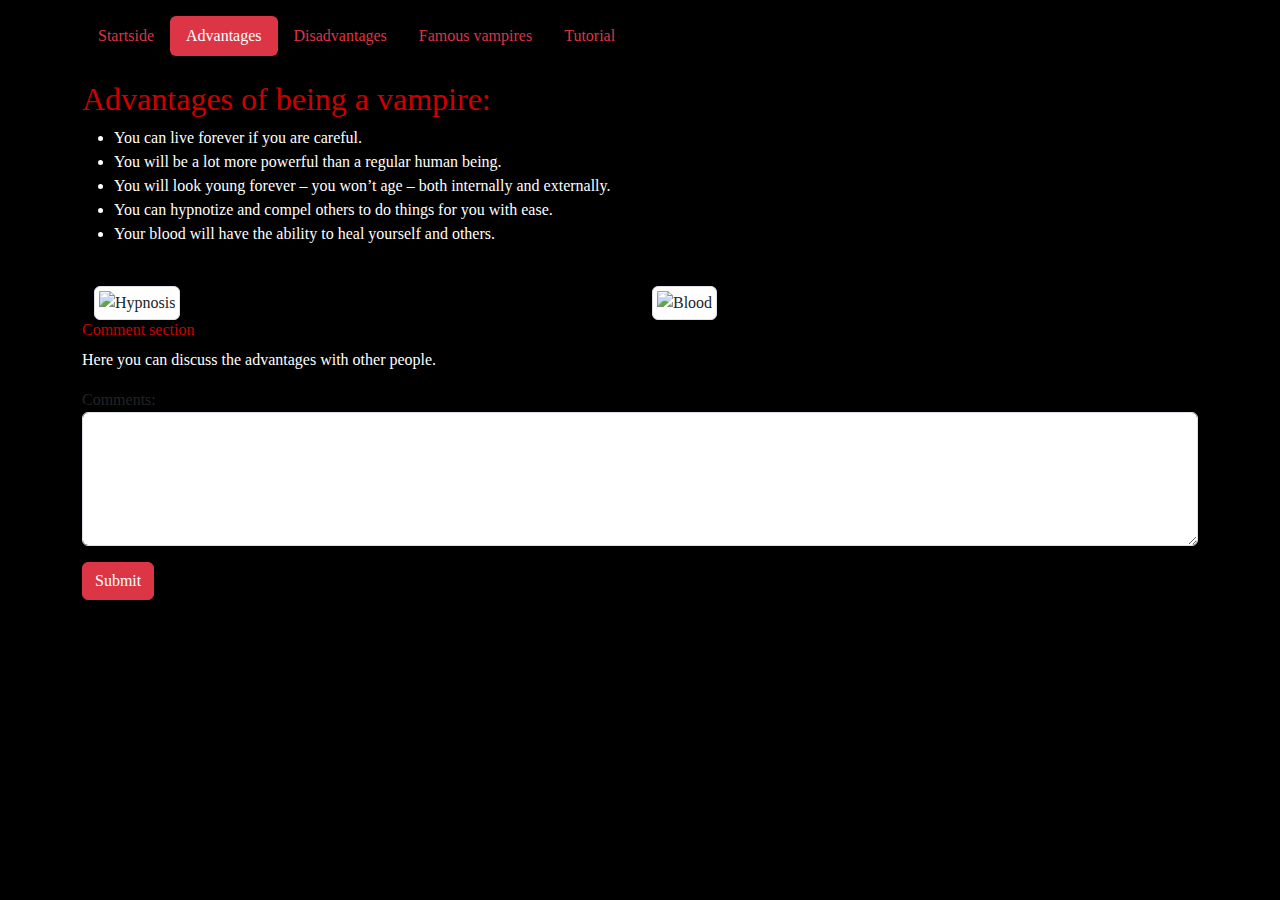
==== advantages/index.html @ 70aeaa03 "Update index.html" ====
<!DOCTYPE html>
<html lang="en">
  <head>
    <title>Advantages</title>
    <link href="https://cdn.jsdelivr.net/npm/bootstrap@5.1.3/dist/css/bootstrap.min.css" rel="stylesheet">
    <script src="https://cdn.jsdelivr.net/npm/bootstrap@5.1.3/dist/js/bootstrap.bundle.min.js"></script>
    <link rel="stylesheet" href="https://ronjaaaa.github.io/style.css">
  </head>
  <body>
    <div class="container mt-3">
      <ul class="nav nav-pills">
        <li class="nav-item">
          <a class="nav-link text-danger" href="https://ronjaaaa.github.io/">Startside</a>
        </li>
        <li class="nav-item">
          <a class="nav-link active bg-danger" href="#">Advantages</a>
        </li>
        <li class="nav-item">
          <a class="nav-link text-danger" href="https://ronjaaaa.github.io/disadvantages/">Disadvantages</a>
        </li>
        <li class="nav-item">
          <a class="nav-link text-danger" href="https://ronjaaaa.github.io/vampires/">Famous vampires</a>
        </li>
        <li class="nav-item">
          <a class="nav-link text-danger" href="https://ronjaaaa.github.io/tutorial/">Tutorial</a>
        </li>
        </ul>
      <br>
      <h2>Advantages of being a vampire:</h2>
      <ul>
        <li>You can live forever if you are careful.</li>
        <li>You will be a lot more powerful than a regular human being.</li>
        <li>You will look young forever – you won’t age – both internally and externally.</li>
        <li>You can hypnotize and compel others to do things for you with ease.</li>
        <li>Your blood will have the ability to heal yourself and others.</li>
      </ul>
      <br>
      <div class="container">
        <div class="row">
          <div class="col">
            <img src="https://i.pinimg.com/originals/cf/d8/1d/cfd81d36f86dac16098dbb56ecb1044a.jpg" class="img-thumbnail" alt="Hypnosis"> 
          </div>
          <div class="col">
            <img src="https://tse4.mm.bing.net/th?id=OIP.49HmB_6_3aF-lwzQxqsRFQHaEK&pid=Api" class="img-thumbnail" alt="Blood"> 
          </div>
        </div>
      </div>
      
      
      
      
      <h6>Comment section</h6>
  <p>Here you can discuss the advantages with other people.</p>
  <form action="/action_page.php">
    <div class="mb-3 mt-3">
      <label for="comment text-light">Comments:</label>
      <textarea class="form-control" rows="5" id="comment" name="text"></textarea>
    </div>
    <button type="submit" class="btn btn-danger">Submit</button>
  </form>
    </div>
  </body>
</html>
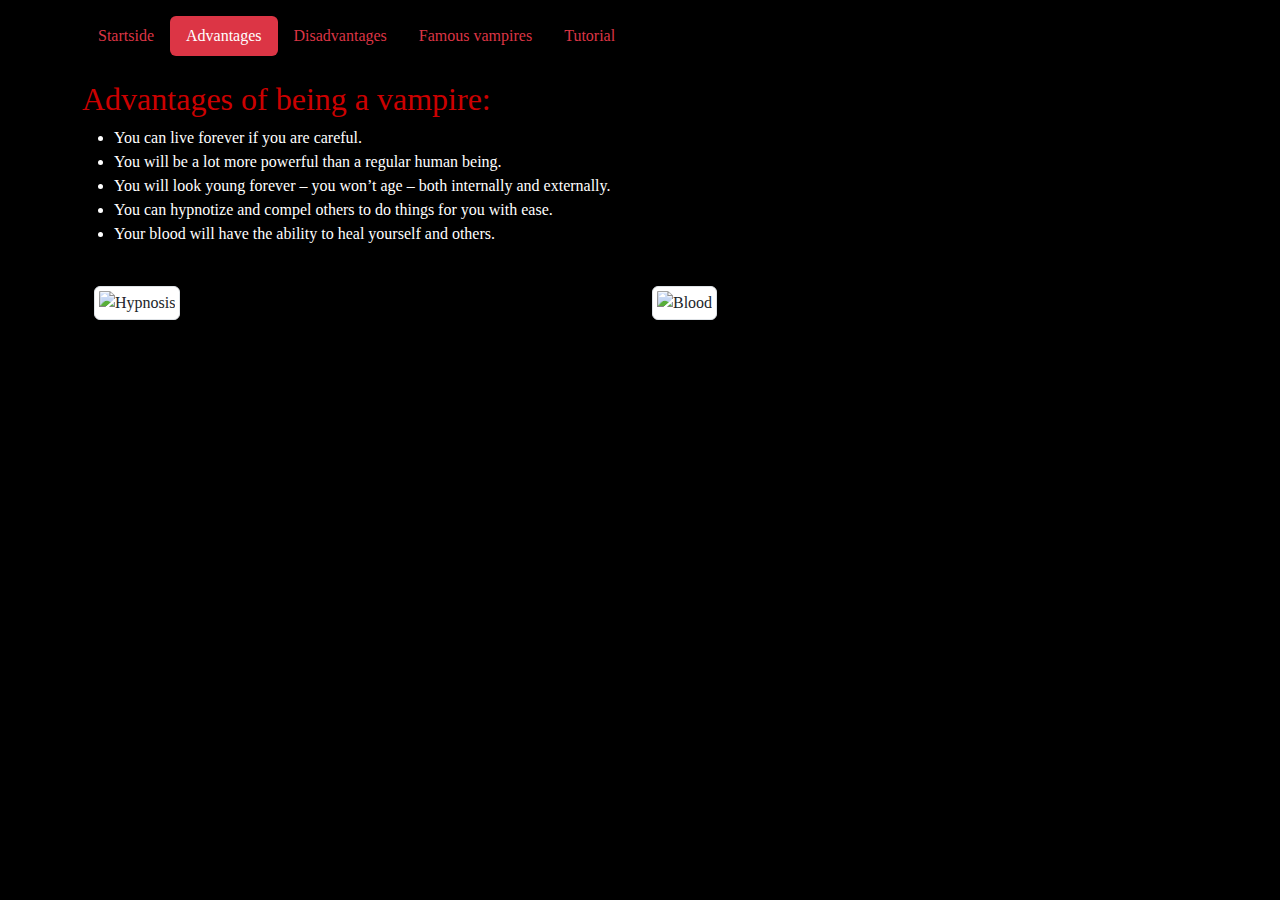
==== commit 7400add2: "Update index.html" ====
--- a/advantages/index.html
+++ b/advantages/index.html
@@ -38,26 +38,13 @@
       <div class="container">
         <div class="row">
           <div class="col">
-            <img src="https://i.pinimg.com/originals/cf/d8/1d/cfd81d36f86dac16098dbb56ecb1044a.jpg" class="img-thumbnail" alt="Hypnosis"> 
+            <img src="https://i.pinimg.com/originals/cf/d8/1d/cfd81d36f86dac16098dbb56ecb1044a.jpg" class="img-thumbnail" alt="Hypnosis" style="height:300px"> 
           </div>
           <div class="col">
             <img src="https://tse4.mm.bing.net/th?id=OIP.49HmB_6_3aF-lwzQxqsRFQHaEK&pid=Api" class="img-thumbnail" alt="Blood"> 
           </div>
         </div>
       </div>
-      
-      
-      
-      
-      <h6>Comment section</h6>
-  <p>Here you can discuss the advantages with other people.</p>
-  <form action="/action_page.php">
-    <div class="mb-3 mt-3">
-      <label for="comment text-light">Comments:</label>
-      <textarea class="form-control" rows="5" id="comment" name="text"></textarea>
-    </div>
-    <button type="submit" class="btn btn-danger">Submit</button>
-  </form>
     </div>
   </body>
 </html>
